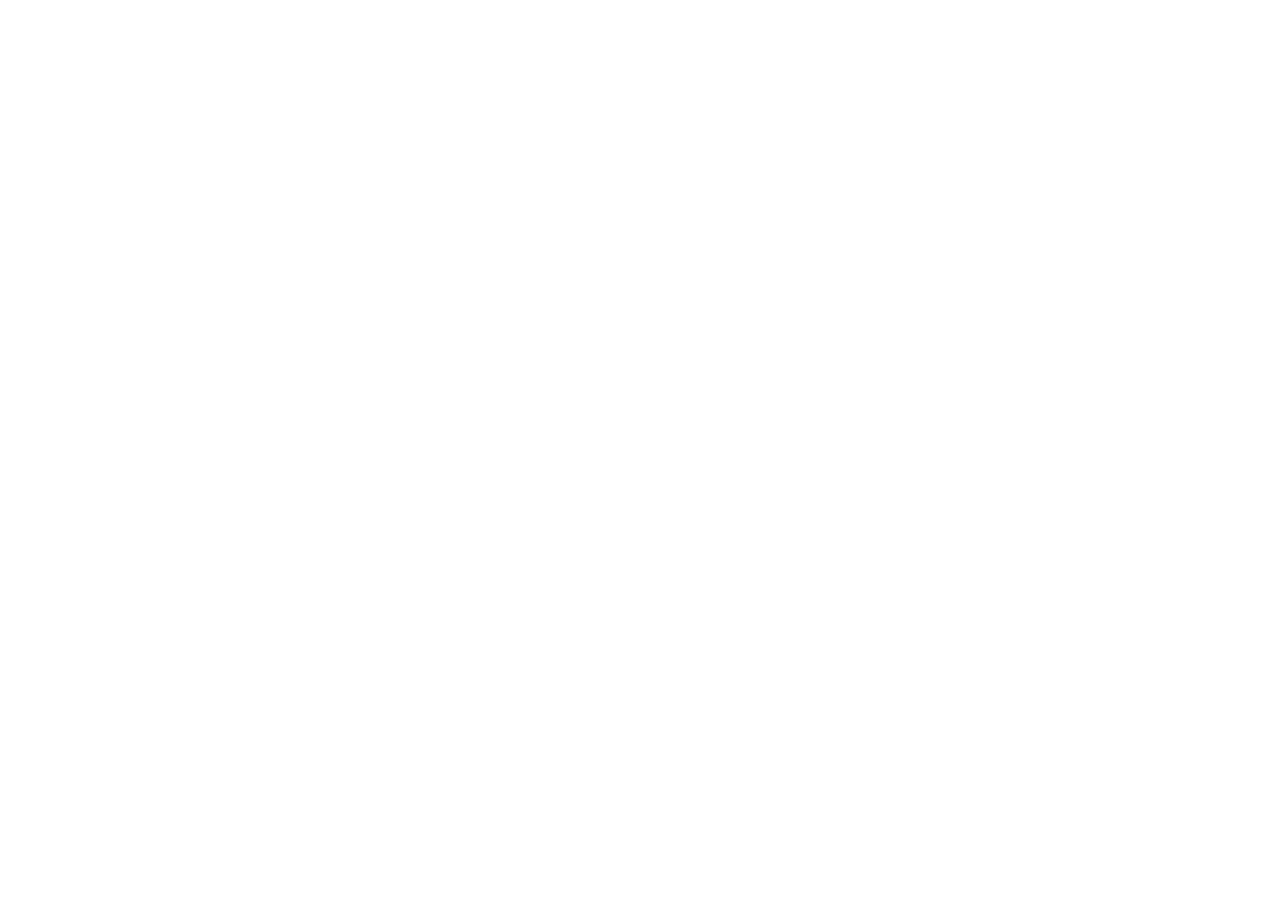
==== pages/guguel.html @ 02483ff1 "guguel" ====
<!DOCTYPE html>
<html lang="en">
<head>
    <meta charset="UTF-8">
    <meta http-equiv="X-UA-Compatible" content="IE=edge">
    <meta name="viewport" content="width=device-width, initial-scale=1.0">
    <title>Guguel</title>
</head>
<body>
    
</body>
</html>
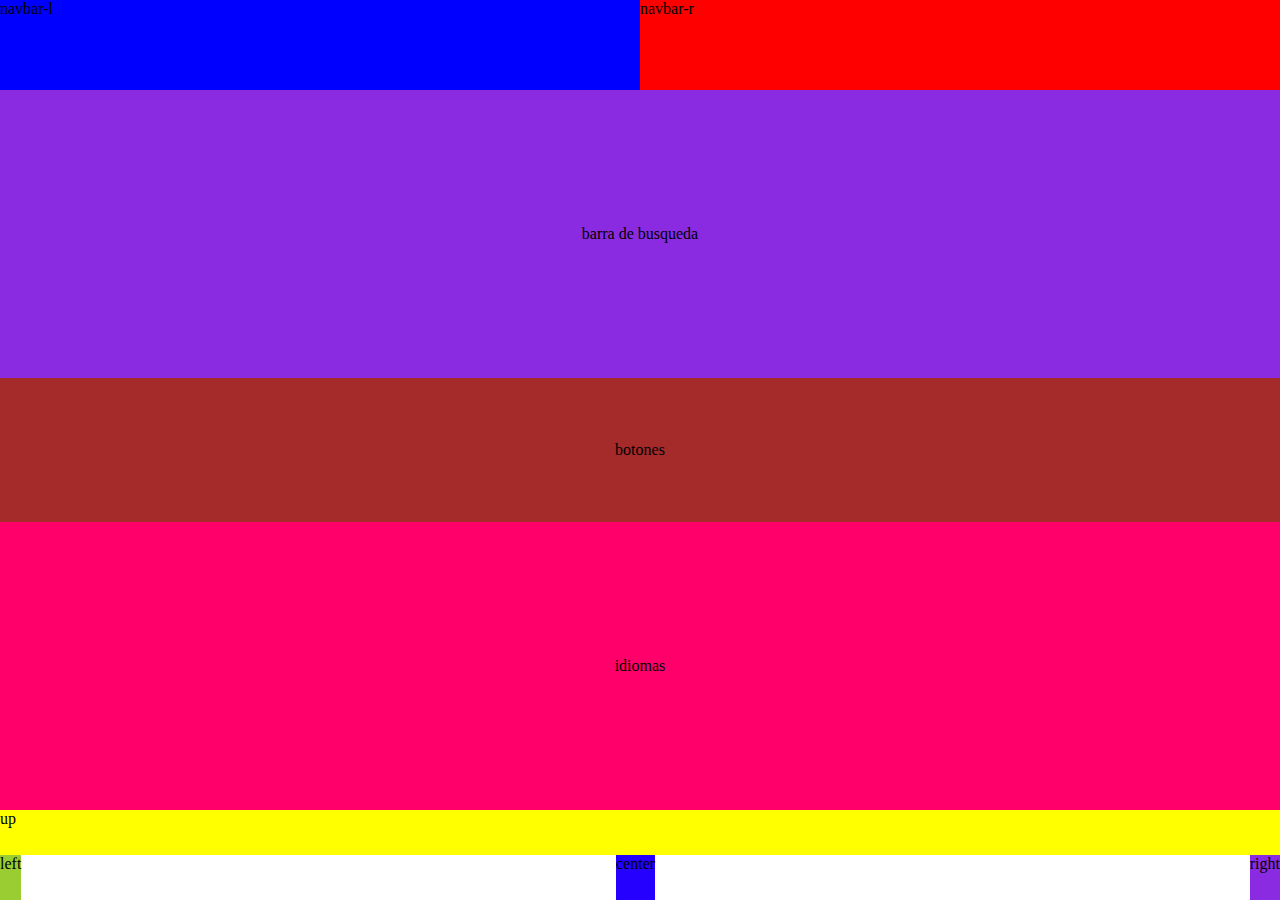
==== commit 9523dc18: "Layout base" ====
--- a/pages/guguel.html
+++ b/pages/guguel.html
@@ -5,8 +5,34 @@
     <meta http-equiv="X-UA-Compatible" content="IE=edge">
     <meta name="viewport" content="width=device-width, initial-scale=1.0">
     <title>Guguel</title>
+    <link rel="stylesheet" href="../css/style-google.css">
 </head>
 <body>
-    
+    <!-- navegador superior 2 col-->
+    <div id="navbar">
+        <!-- columna izquiera -->
+        <div id="navbar-l">navbar-l</div>
+        <!-- columna derecha -->
+        <div id="navbar-r">navbar-r</div>
+    </div>
+    <!-- FIN navegador superior 2 col -->
+    <!-- INICIO cuerpo central -->
+    <div id="main">
+        <div id="main-bar" class="main-center">barra de busqueda</div>
+        <div id="main-button" class="main-center">botones</div>
+        <div id="main-lang" class="main-center">idiomas</div>
+    </div>
+    <!-- FIN cuerpo central -->
+    <!-- INICIO footer -->
+    <div id="footer">
+        <div id="up">up</div>
+        <div id="down">
+            <div id="down-l">left</div>
+            <div id="down-c">center</div>
+            <div id="down-r">right
+            </div>
+        </div>
+    </div>
+    <!-- FIN footer -->
 </body>
 </html>--- a/css/style-google.css
+++ b/css/style-google.css
@@ -0,0 +1,78 @@
+body{
+    margin: 0;
+}
+
+/* <!-- INICIO navegador superior 2 col--> */
+#navbar{
+    height: 10vh;
+    display: flex;
+}
+    /* columna izquiera */
+#navbar-l{
+    width: 50vw;
+    background-color: blue;
+} 
+    /* columna derecha */
+#navbar-r{
+    width: 50vw;
+    background-color: red;
+}
+/* FIN navegador superior 2 col */
+
+/* INICIO cuerpo central */
+#main{
+    height: 80vh;
+}
+/* alineacion de los 3 div */
+.main-center{
+    display: flex;
+    justify-content: center;
+    align-items: center;
+}
+/* barra de busquedas */
+#main-bar{
+    height: 40%;
+    background-color: blueviolet;
+
+}
+/* botones de busquedas */
+#main-button{
+    height: 20%;
+    background-color: brown;
+}
+/* selector de idioma */
+#main-lang{
+    height: 40%;
+    background-color: rgb(255, 0, 106);
+}
+/* FIN cuerpo central */
+
+/* INICIO footer */
+#footer{
+    height: 10vh;
+}
+/* formato div arriba */
+#up{
+    height: 50%;
+    background-color: yellow;
+}
+/* formato divs abajo */
+#down{
+    height: 50%;
+    display: flex;
+    align-content: center;
+    justify-content: space-between;
+}
+/* div abajo izq */
+#down-l{
+    background-color: yellowgreen;
+}
+/* div abajo centro */
+#down-c{
+    background-color: rgb(38, 0, 255);
+}
+/* div abajo der */
+#down-r{
+    background-color: blueviolet;
+}
+/* FIN footer */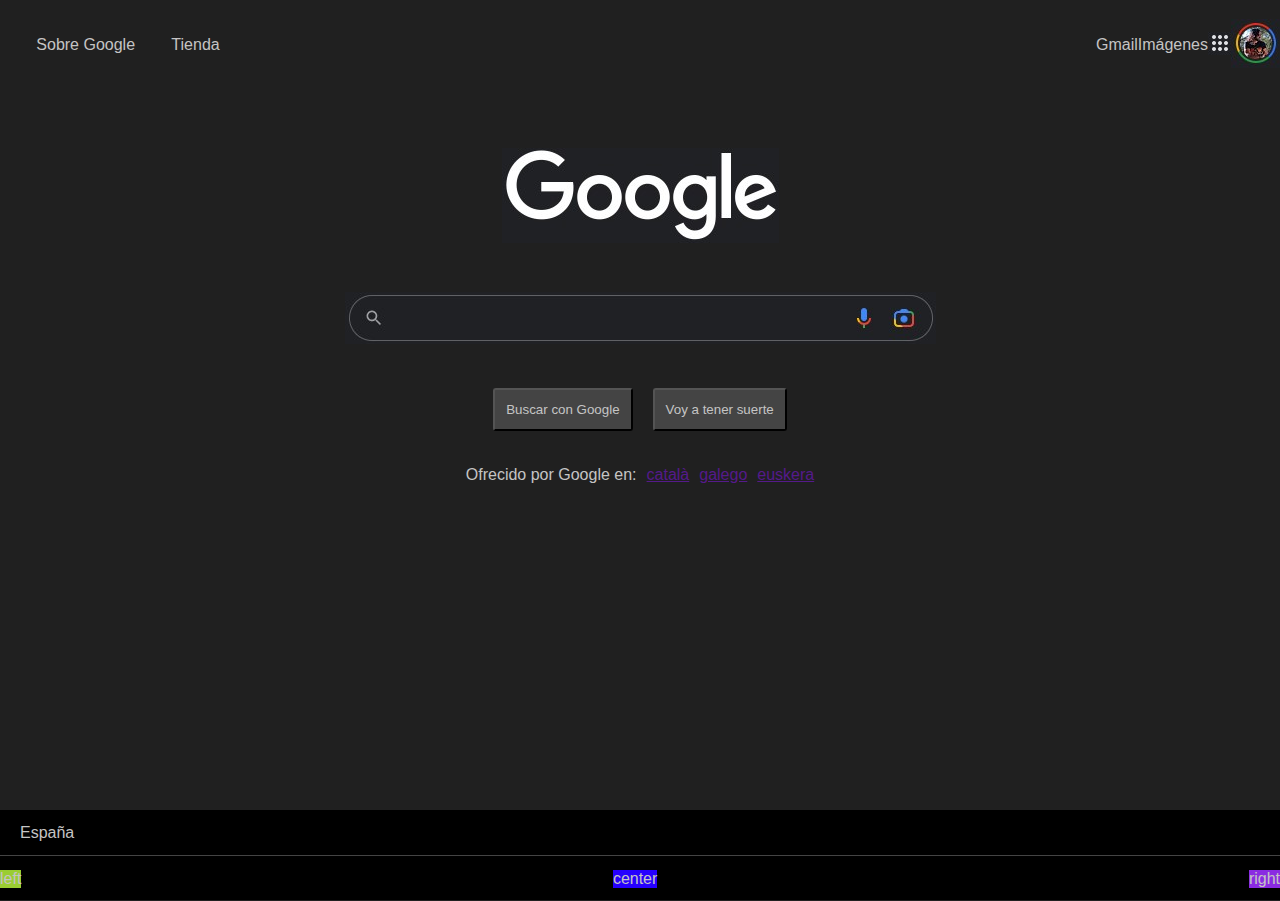
==== commit f22b8173: "guguel layout" ====
--- a/pages/guguel.html
+++ b/pages/guguel.html
@@ -11,21 +11,41 @@
     <!-- navegador superior 2 col-->
     <div id="navbar">
         <!-- columna izquiera -->
-        <div id="navbar-l">navbar-l</div>
+        <div id="navbar-l" class="navbar">
+            <div><a class="font-style" href="">Sobre Google</a></div>
+            <div><a class="font-style" href="">Tienda</a></div>
+        </div>
         <!-- columna derecha -->
-        <div id="navbar-r">navbar-r</div>
+        <div id="navbar-r" class="navbar">
+            <div><a class="font-style" href="Gmail">Gmail</a></div>
+            <div><a class="font-style" href="Imágenes">Imágenes</a></div>
+            <div><img id="apps" src="../assets/apps.jpg" alt=""></div>
+            <div><img id="user" src="../assets/google user.jpg" alt=""></div>
+        </div>
     </div>
     <!-- FIN navegador superior 2 col -->
     <!-- INICIO cuerpo central -->
-    <div id="main">
-        <div id="main-bar" class="main-center">barra de busqueda</div>
-        <div id="main-button" class="main-center">botones</div>
-        <div id="main-lang" class="main-center">idiomas</div>
+    <div id="main">       
+        <div id="main-bar" class="main-center">
+            <div id="main-empty"></div>
+            <div id="google" class="main-img"><img src="../assets/google logo.jpg" alt=""></div>
+            <div id="barra" class="main-img"><img src="../assets/barra de busqueda.jpg" alt=""></div>
+        </div>
+        <div id="main-button">
+            <div class="m-b-margin"><button class="m-b-margin"><a class="m-b-margin font-style" href="">Buscar con Google</a> </button></div>
+            <div class="m-b-margin"><button class="m-b-margin"><a class="m-b-margin font-style" href="">Voy a tener suerte</a></button></div>
+        </div>
+        <div id="main-lang" class="font-style">
+            <div class="m-l-margin"><p>Ofrecido por Google en:</p></div>
+            <div class="m-l-margin m-l-margin-top"><a href="">català</a></div>
+            <div class="m-l-margin m-l-margin-top"><a href=""> galego</a></div>
+            <div class="m-l-margin m-l-margin-top"><a href="">euskera</a></div>
+        </div>
     </div>
     <!-- FIN cuerpo central -->
     <!-- INICIO footer -->
-    <div id="footer">
-        <div id="up">up</div>
+    <div id="footer" class="font-style">
+        <div id="up">España</div>
         <div id="down">
             <div id="down-l">left</div>
             <div id="down-c">center</div>
--- a/css/style-google.css
+++ b/css/style-google.css
@@ -1,22 +1,45 @@
 body{
     margin: 0;
+    background-color: rgb(32, 32, 32);
+}
+.font-style{
+    color: rgb(197, 196, 196);
+    font-family: Arial, Helvetica, sans-serif;
+    text-decoration: none;
+}
+.icons{
+    object-fit: cover;
+    width: 100%;
 }
 
 /* <!-- INICIO navegador superior 2 col--> */
-#navbar{
-    height: 10vh;
-    display: flex;
-}
-    /* columna izquiera */
-#navbar-l{
-    width: 50vw;
-    background-color: blue;
-} 
+    #navbar{
+        height: 10vh;
+        display: flex;
+        justify-content: space-between;
+    }
+    .navbar{
+        display: flex;
+        align-items: center;
+        justify-content: space-evenly;
+    }
+    /* columna izquierda */
+        #navbar-l{
+            width: 20vw;
+        } 
     /* columna derecha */
-#navbar-r{
-    width: 50vw;
-    background-color: red;
-}
+        #navbar-r{
+            width: 30vw;
+            justify-content: right;
+        }
+            #apps{
+                width: 100%;
+                object-fit: cover;
+            }
+            #user{
+                width: 100%;
+                object-fit: cover;
+            }
 /* FIN navegador superior 2 col */
 
 /* INICIO cuerpo central */
@@ -24,43 +47,76 @@
     height: 80vh;
 }
 /* alineacion de los 3 div */
-.main-center{
+
+    .main-center{
+        text-align: center;
+
+    }
+/* barra de busquedas */
+
+    #main-bar{
+        height: 40%;
+    }
+    #main-empty{
+        height: 20%;
+    }
+
+        #google{
+            height: 50%;
+        }
+        #barra{
+            height: 30%;
+        }
+
+/* botones de busquedas */
+#main-button{
+    height: 10%;
     display: flex;
     justify-content: center;
-    align-items: center;
 }
-/* barra de busquedas */
-#main-bar{
-    height: 40%;
-    background-color: blueviolet;
-
-}
-/* botones de busquedas */
-#main-button{
-    height: 20%;
-    background-color: brown;
-}
+        .m-b-margin{
+            margin: 5px;
+        }
+        button{
+            height: 70%;
+            border-radius: 3px;
+            outline: none;
+            background-color: rgb(68, 68, 68);
+        }
 /* selector de idioma */
 #main-lang{
-    height: 40%;
-    background-color: rgb(255, 0, 106);
+    height: 50%;
+    display: flex;
+    justify-content: center;
 }
+    .m-l-margin{
+        margin-left: 5px;
+        margin-right: 5px;
+    }
+    .m-l-margin-top{
+        margin-top: 16px;
+    }
 /* FIN cuerpo central */
 
 /* INICIO footer */
 #footer{
     height: 10vh;
+    background-color: black;
 }
 /* formato div arriba */
 #up{
     height: 50%;
-    background-color: yellow;
+    display: flex;
+    align-items: center;
+    border-bottom: 1px solid rgb(68, 68, 68);
+    padding-left: 20px;
+
 }
 /* formato divs abajo */
 #down{
     height: 50%;
     display: flex;
-    align-content: center;
+    align-items: center;
     justify-content: space-between;
 }
 /* div abajo izq */
